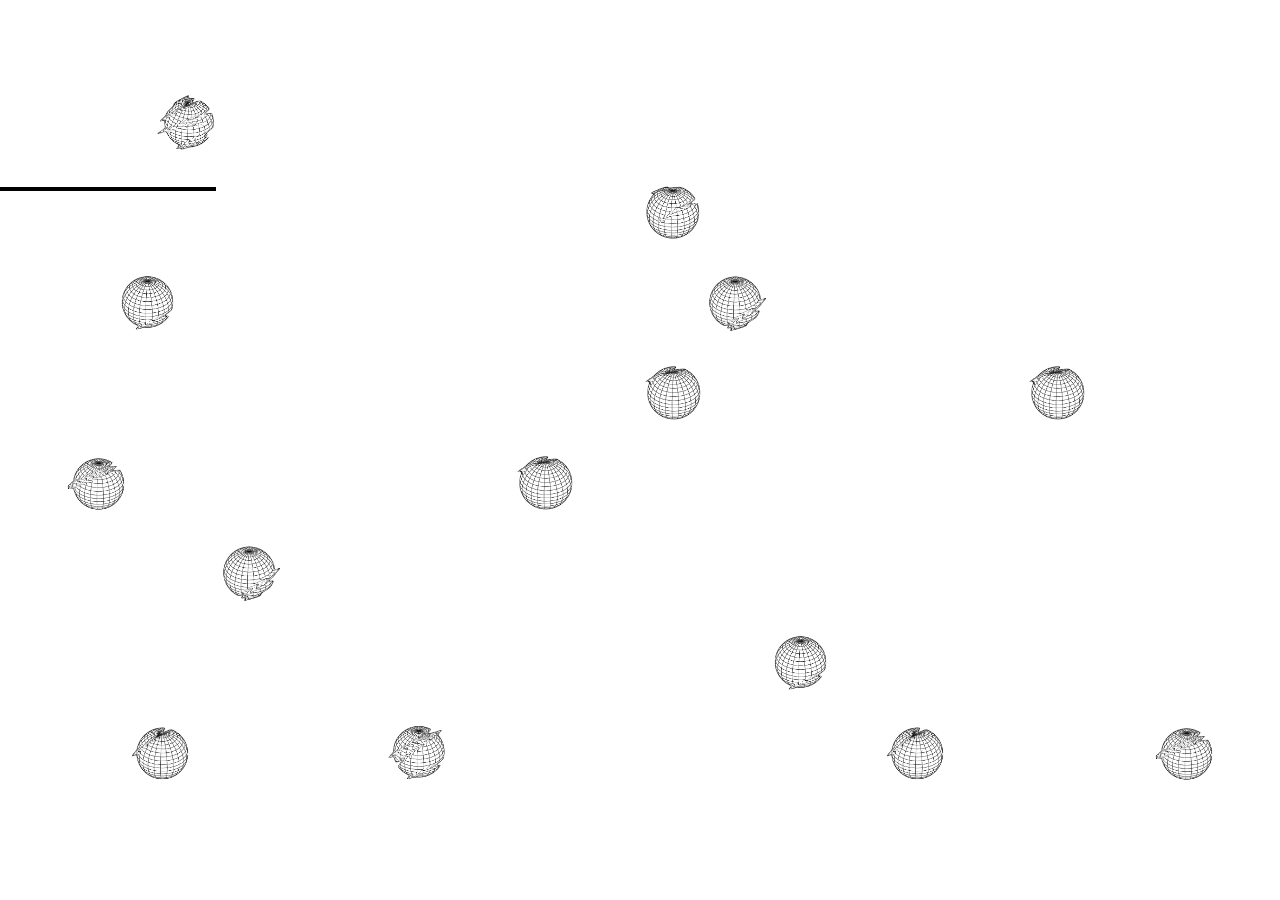
==== index.html @ 3d35674e "fixes. one small step for man..." ====
<!DOCTYPE html>
<html lang="en">
<head>

  <!-- Basic Page Needs
  –––––––––––––––––––––––––––––––––––––––––––––––––– -->
  <meta charset="utf-8">
  <title> Alexa Veneziano </title>
  <meta name="description" content="Put your description here. What is this site?">
  <meta name="author" content="Alexa Veneziano"> <!-- coding credit -->

  <!-- Mobile Specific Metas
  –––––––––––––––––––––––––––––––––––––––––––––––––– -->
  <meta name="viewport" content="width=device-width, initial-scale=1">

  <!-- Fonts
  –––––––––––––––––––––––––––––––––––––––––––––––––– -->
  <link href='https://fonts.googleapis.com/css?family=Roboto:300,400' rel='stylesheet' type='text/css'>

  <!-- CSS
  –––––––––––––––––––––––––––––––––––––––––––––––––– -->
  <link rel="stylesheet" href="normalize.css"> <!-- fix any weird formatting -->
  <link rel="stylesheet" href="css.css"> <!-- your styles -->

  <!-- Favicon
  –––––––––––––––––––––––––––––––––––––––––––––––––– -->
  <link rel="icon" type="image/png" href="assets/16.ico">

    <!-- Javascript
  –––––––––––––––––––––––––––––––––––––––––––––––––– -->
  
</head>

<body>


    <nav>

        <ul>
          <li><a class="a" href="http://comingsoon.help/"><img src="images/sphere8blue.png" style="width:65px;height:65px;" class="sphere" ></a></li>
          <li><a class="b" href="http://proximity.design/"><img src="images/sphere7blue.png" class="sphere" style="width:65px;height:65px;"></a></li>
          <li><a class="c" href="http://milk-and-water.com/"><img src="images/sphere6blue.png" class="sphere" style="width:65px;height:65px;"></a></li>
          <li><a class="d" href="file:///Users/alexaveneziano/GitHub/aveneziano_website/page1"><img src="images/sphere6blue.png" class="sphere" style="width:65px;height:65px;"></a></li>
          
        </ul>

    </nav>


    <section> <!-- use of sections optional - google this one, I cant explain it well -->

    <!-- layer divs in order of top to bottom. First = top, last = bottom. In order to style an image correctly, you typically need to put it in a div. Exceptions can be made -->
      
    </section>

     <div class="name">
        <img src="images/longerdash.png">
        <div class="name-hidden" class="bluehover" style="position:absolute;left:50px;"> 
            <p> ALEXA VENEZIANO </p> 
            <p><a href="mailto:alexaveneziano@gmail.com">alexaveneziano@gmail.com</a></p> 
            <p>some work ></p> 
            <p><a href="behance.net/AlexaVeneziano"> more work ^</a></p> 
        </div>
    </div>

        <div class="one">
        <img src="images/sphere3blue.png" style="width:65px;height:65px;" class="sphere">


        <div class="one-hidden"  style="width:465px;height:65px;"> 
            
            <p>default as accessibility /  
Accessibility is the point at which objectives of design and sustainability meet. Both aspire to communicate and include. This becomes important in the discerning of an aesthetic, as coveted graphic design often exits outside of the defaults of more administrative formats and consumer formats. The way that people most frequently distribute and consume printed materials is dictated by specific defaults. For a design to be more communicable, conforming to these same defaults would increase its accessibility. As well as this, defaults create a more uniform system for producing printed materials and creates less waste. The energy of creating a one of a kind or less common dimension or material is something that could be considered wasted in a discipline intended to make communication more efficient. A sustainable aesthetic could then adopt defaults of administrative and consumer  production as a norm for design.<br><br>
An essential aspect of design is use. How the consumer uses and keeps a product is as designed as the appearance. Allowing for the easy and more manageable repair and maintenance of a product increases the usability of the product. While the lifespan of a product considered its disposal and decomposition, the usable stage of the cycle is its most useful. The greater the time of usability, the more sustainable the product is. To increase this level of a design’s sustainability, the design must be made easy as possible to maintain. This requires the consideration of the consumers tools and resources. Allowing a product to be maintained by more commonly shared means, or in this case defaults of consumer resources and knowledge, allows the consumer to keep and use it longer.<br><br>
A space can be found between individual visual language and greater accessibility. The goal would is not to lose all individuality design to the visuals developed through common platforms, but to compromise to increase compatibility. </p>
<img src="images/default.png" style="height:50vh; position:absolute; left:780px; top:0px;">
        </div>
    </div>

     <div class="two">
        <img src="images/sphere4blue.png" class="sphere" style="width:65px;height:65px;">
        <div class="two-hidden">

            <img src="images/butwaitinfo.png" style="height:100vh; position:absolute; left:-30vh; top:-33vh;z-index:1;">
        </div>
    </div>

<div class="three">
        <img src="images/sphere6blue.png" class="sphere" style="width:65px;height:65px;">
        <div class="three-hidden">
            <img src="images/nightvisions.jpg" style="height:100vh;position:absolute; left:-50px; top:-250px; z-index:1; ">
             <img src="images/elbow_.png" style="height:20vh;position:absolute; left:-600px; top:30px; z-index:1; ">
             <p> a two week typeface</p> 
        </div>
    </div>

    <div class="four">
        <img src="images/sphere5blue.png" class="sphere" style="width:65px;height:65px;">
        <div class="four-hidden">
            <img src="images/bondinfo.png" style="height:100vh;position:absolute; left:-5vh; top:-53vh;z-index:1;">
            
        </div>
    </div>

    <div class="five">
        <img src="images/sphere4blue.png" class="sphere" style="width:65px;height:65px;"> 
        <div class="five-hidden">
            <img  src="images/fountain.png" style="height:105vh;position:absolute; left:10vh; top:-70vh;z-index:999;"> 
             <p> The Utopia of Creative Originality </p> 
        </div>
    </div>

    <div class="six">
        <img src="images/sphere7blue.png" class="sphere" style="width:65px;height:65px;">
        <div class="six-hidden">
            <img src="images/magazinemockup_gif3.gif" style="height:70vh;position:absolute; left:-70vh; top:-70vh;z-index:1;">
            <p> Evidence of proficiency with layout </p> 
        </div>
    </div>

 <div class="eight">
        <img src="images/spheres11blue.png" class="sphere" style="width:65px;height:65px;">
        <div class="eight-hidden">
            <img src="images/bond_gif_.gif" style="height:40vh;position:absolute; left:70vh; top:-50vh;z-index:1;"> 
            <img src="images/bondmockup2.jpg" style="height:40vh; position:absolute; left:5vh; top:-50vh;z-index:1;">
            <p> Title to Kill / additional collateral </p> 
        </div>
    </div>

     <div class="seven">
        <img src="images/spheres11blue.png" class="sphere" style="width:65px;height:65px;">
        <div class="seven-hidden">
            <img src="images/scout_greensboro.gif" style="height:50vh; position:absolute; left:-400px; top:-300px;z-index:1;">
            <p> a selection of experimental print work </p> 
        </div>
    </div>

      

       <div class="nine">
        <img src="images/spheres12blue.png" class="sphere" style="width:65px;height:65px;">
        <div class="nine-hidden">
            <img src="images/dust.png" style="height:100vh; position:absolute; left:-180px; top:-587px;z-index:1;">
        </div>
    </div>

     <div class="ten">
        <img src="images/sphere5blue.png" class="sphere" style="width:65px;height:65px;">
        <div class="ten-hidden">
            <img src="images/deck.jpg" style="height:60vh; position:absolute; left:-900px; top:-600px;z-index:1;">
            <img src="images/show_32.jpg" style="height:60vh; position:absolute; left:-1100px; top:-600px;z-index:1;">
            <img src="images/showcloseup.png" style="height:30vh; position:absolute; left:-800px; top:-600px;z-index:1;">
            <p> Proximity installation </p> 
        </div>
    </div>



         

<!-- suggest adding google analytics, we'll get to this at the end. 
  To get started: https://analytics.google.com/analytics/web/#home/a49225036w80916559p83741359/ 
  -->

</html>
---- css.css ----
/* can use EITHER code on html page OR include this script. Both are not necessary. */
@import url('https://fonts.googleapis.com/css?family=Roboto:300,400,600,700,800');
/* find the code here https://fonts.google.com/ */

/* NOTE
html is set to 62.5% so that all the REM measurements are based on 10px sizing. 1.5rem = 15px.
Suggested unites: percents or vw/vh. REM, EM, and PX generally too complicated for responsive design.; */

html, body {
  font-size: 90%; 
  background-color: #ffffff;
  color: #000000;
  font-weight: 500; 
  font-family: serif;
   
   letter-spacing: .05rem;
}

  /* fill browser */
  width: 100%;
  height: 100%; 
}

/* this sideways nav is a little imperfect, but this is what i used.*/
nav {
    
  
  
    list-style:none; /*remove bullet points */
    float:left;
  
}

nav ul {   list-style: none; 
   /* font-size: 100%; /*2.1rem*/ 
    /* line-height: 5;  
    letter-spacing: .05rem;
    list-style: none;
    float:left;
    top:15.7%;
    left:17%;

    position:absolute;*/
}

/* "li" styles a link. writing "nav a" defines the specific link group, as definining only "a" will change the default links for the whole site. */




a {
	text-decoration: none; /* removes default underline */
  color: #000000;
}

a:hover {
	/* hover style */
  color:blue;
}
a:active {
	/* what it looks like when being clicked */
}
a:visited { 
	/* what it looks like when visited */
}

/*content 

/* each class begins with a period. classes can be reused infinitely. */
/*.name-div-class {
	float: left; /*should it automatically go to the left or right? */
/*	text-align: left;
	 /*use this to move it around the page */


.name {
  float:left;
  top:20%;
  left:0%;
  text-align: right;
  position:absolute; }
.name:hover {
  font-color: #0044ff;}
.name-hidden {
  display:none;
   }
.name:hover .name-hidden {
  display:block; position:absolute; text-align: right; left:4px; z-index:9999 font-weight: 500; 
  font-family: 'Roboto';}
/* each ID begins with a #. Can only be used once per page */
#name-id {
}

.one {
  float:left;
  top:10%;
  left:12%;
  position:absolute; }
.one:hover {
  font-color: #0044ff; z-index:1; }
.one-hidden {
  display:none; }
.one:hover .one-hidden {
  display:block;  float:left;
  top:20%;
  left:40%;
  position:absolute;  z-index:1; }
/* each ID begins with a #. Can only be used once per page */
#name-id {
}


.two {
  float:left;
  top:30%;
  left:55%;
  position:absolute; z-index:999; }
.two:hover {
  font-color: #0044ff; }
.two-hidden {
  display:none;
   }
.two:hover .two-hidden {
   display:block;  float:left;
  top:30%;
  left:30%;
    position:absolute; z-index:9999;
  display:block;font-weight: 500; 
  font-family: 'Roboto';}


.three {
  float:left;
  top:40%;
  left:50%;
  position:absolute; }
.three:hover {
  font-color: #0044ff; }
.three-hidden {
  display:none; }
.three:hover .three-hidden {
   display:block;  float:left; position:absolute;
   top:40%;
  left:30%;  font-weight: 500; 
  font-family: 'Roboto';}


.four {
  float:left;
  top: 50%;
  left:5%;
  position:absolute; }
.four:hover {
  font-color: #0044ff; }
.four-hidden {
  display:none; }
.four:hover .four-hidden {
  display:block;  float:left; position:absolute;
  top:50%;
  left:30%; font-weight: 500; 
  font-family: 'Roboto'; }


.five {
  float:left;
  top:60%;
  left:17%;
  position:absolute; z-index:999; }
.five:hover {
  font-color: #0044ff; }
.five-hidden {
  display:none; }
.five:hover .five-hidden {
  display:block;  float:left; position:absolute;
   top:60%;
  left:30%; z-index:9999 font-weight:500; 
  font-family: 'Roboto';}

.six {
  float:left;
  top:70%;
  left:60%;
  position:absolute; }
.six:hover {
  font-color: #0044ff; }
.six-hidden {
  display:none; }
.six:hover .six-hidden {
  display:block;  float:left; position:absolute;
   top:70%;
  left:30%; z-index:9999;font-weight: 500; 
  font-family: 'Roboto';}

.seven {
  float:left;
  top:80%;
  left:69%;
  position:absolute; }
.seven:hover {
  font-color: #0044ff; }
.seven-hidden {
  display:none; }
.seven:hover .seven-hidden {
  display:block;  float:left; position:absolute;
   top:80%;
  left:90%; z-index:9999;font-weight: 500; 
  font-family: 'Roboto';}

  .eight {
  float:left;
  top:80%;
  left:10%;
  position:absolute; }
.eight:hover {
  font-color: #0044ff; }
.eight-hidden {
  display:none; }
.eight:hover .eight-hidden {
  display:block;  float:left; position:absolute;
   top:80%;
  left:30%; z-index:9999;font-weight: 500; 
  font-family: 'Roboto';}

  .nine {
  float:left;
  top:80%;
  left:30%;
  position:absolute; }
.nine:hover {
  font-color: #0044ff; }
.nine-hidden {
  display:none; }
.nine:hover .nine-hidden {
  display:block;  float:left; position:absolute;
   top:40%;
  left:30%; z-index:9999;font-weight: 500; 
  font-family: 'Roboto';}

  .ten{
  float:left;
  top:80%;
  left:90%;
  position:absolute; }
.ten:hover {
  font-color: #0044ff; }
.ten-hidden {
  display:none; }
.ten:hover .ten-hidden {
  display:block;  float:left; position:absolute;
   top:40%;
  left:30%; z-index:9999;font-weight: 500; 
  font-family: 'Roboto';}

  .ed {
  float:left;
  top:100px;
  left:30%;
  position:absolute; z-index:9999}



.a {float:left;
  top:20%;
  left:50%;
  text-align: left;
  position:absolute;
  

}
/*.a:hover {
  font-color: #0044ff; }
.a-hidden {
  display:none; }
.a:hover .a-hidden {
  display:block; z-index:9999;filter: hue-rotate(180deg);
-webkit-filter: hue-rotate(180deg); }*/

.b {float:left;
  top:30%;
  left:9%;
  text-align: left;
  position:absolute;

}
.c {float:left;
  top:40%;
  left:80%;
  text-align: left;
  position:absolute;

}
.d {float:left;
  top:50%;
  left:40%;
  text-align: left;
  position:absolute;

}
.e {float:left;
  top:60%;
  left:24%;
  text-align: left;
  position:absolute;

}
.f {float:left;
  top:70%;
  left:30%;
  text-align: left;
  position:absolute;

}

.a1 {float:left;
  top:30%;
  left:9%;
  text-align: left;
  position:absolute;

}

.b1 {float:left;
  top:40%;
  left:12%;
  text-align: left;
  position:absolute;

}
.c1 {float:left;
  top:50%;
  left:7%;
  text-align: left;
  position:absolute;

}

/* each ID begins with a #. Can only be used once per page */
#name-id {
}
/* each ID begins with a #. Can only be used once per page */
#name-id {
}

.name-hidden p {
  padding: 2%;
  margin: 0;
}

.sphere {
  filter: grayscale(1);
    -webkit-filter: grayscale(1);    
}
.sphere:hover {
  filter: grayscale(0);
    -webkit-filter: grayscale(0);    
}
.bluehover a:hover {
  color:blue; /* #0000ff */
}
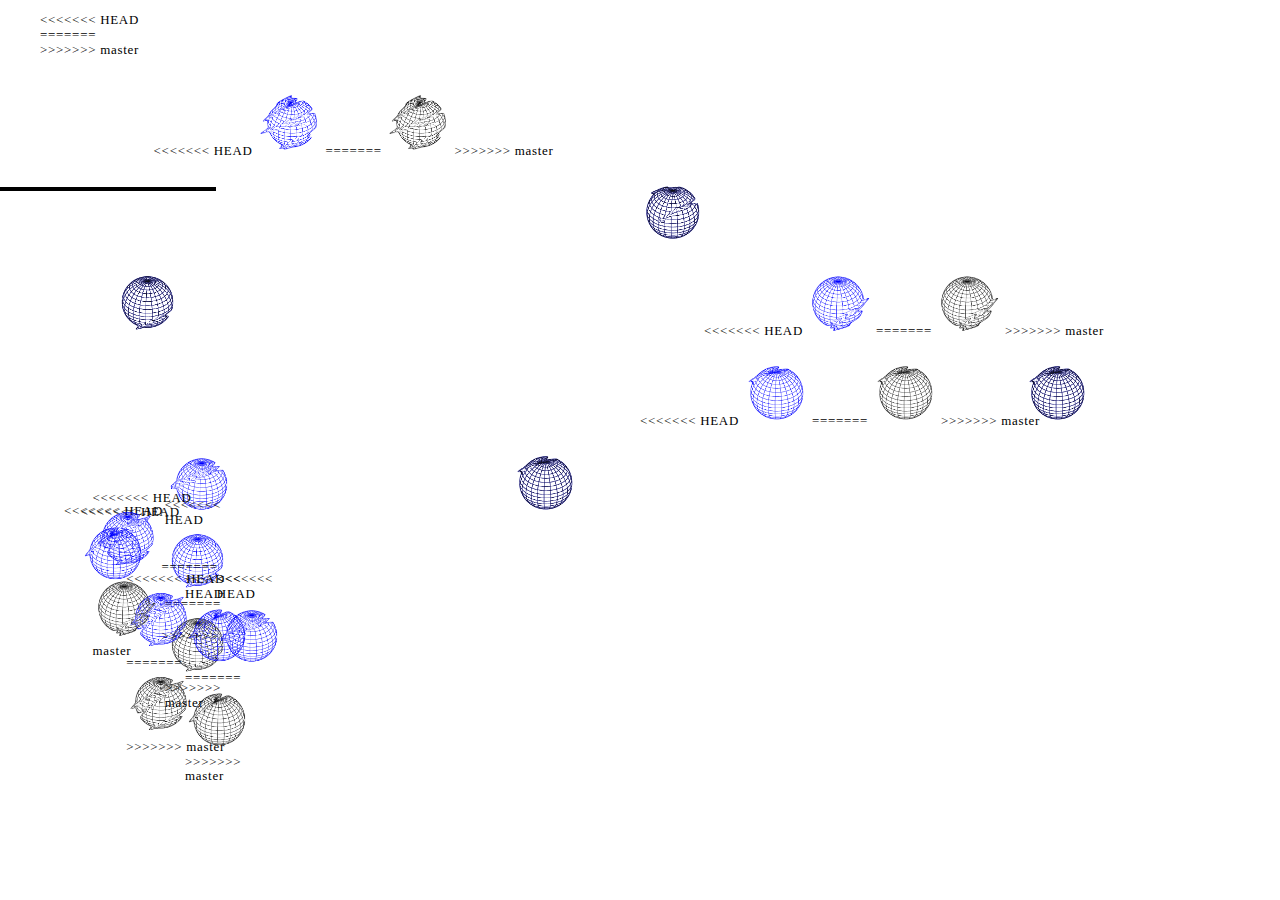
==== commit 5cde5d3f: "Merge branch 'master' into gh-pages" ====
--- a/index.html
+++ b/index.html
@@ -37,10 +37,17 @@
     <nav>
 
         <ul>
+<<<<<<< HEAD
+          <li><a class="a" href="http://comingsoon.help/"><img src=images/sphere8blue.png style="width:65px;height:65px;" ></a></li>
+          <li><a class="b" href="http://proximity.design/"><img src=images/sphere7blue.png style="width:65px;height:65px;"></a></li>
+          <li><a class="c" href="http://milk-and-water.com/"><img src=images/sphere6blue.png style="width:65px;height:65px;"></a></li>
+          <li><a class="d" href="file:///Users/alexaveneziano/GitHub/aveneziano_website/page1"><img src=images/sphere6blue.png style="width:65px;height:65px;"></a></li>
+=======
           <li><a class="a" href="http://comingsoon.help/"><img src="images/sphere8blue.png" style="width:65px;height:65px;" class="sphere" ></a></li>
           <li><a class="b" href="http://proximity.design/"><img src="images/sphere7blue.png" class="sphere" style="width:65px;height:65px;"></a></li>
           <li><a class="c" href="http://milk-and-water.com/"><img src="images/sphere6blue.png" class="sphere" style="width:65px;height:65px;"></a></li>
           <li><a class="d" href="file:///Users/alexaveneziano/GitHub/aveneziano_website/page1"><img src="images/sphere6blue.png" class="sphere" style="width:65px;height:65px;"></a></li>
+>>>>>>> master
           
         </ul>
 
@@ -64,7 +71,11 @@
     </div>
 
         <div class="one">
+<<<<<<< HEAD
+        <img src=images/sphere3blue.png style="width:65px;height:65px;">
+=======
         <img src="images/sphere3blue.png" style="width:65px;height:65px;" class="sphere">
+>>>>>>> master
 
 
         <div class="one-hidden"  style="width:465px;height:65px;"> 
@@ -78,7 +89,11 @@
     </div>
 
      <div class="two">
+<<<<<<< HEAD
+        <img src=images/sphere4blue.png style="width:65px;height:65px;">
+=======
         <img src="images/sphere4blue.png" class="sphere" style="width:65px;height:65px;">
+>>>>>>> master
         <div class="two-hidden">
 
             <img src="images/butwaitinfo.png" style="height:100vh; position:absolute; left:-30vh; top:-33vh;z-index:1;">
@@ -86,7 +101,11 @@
     </div>
 
 <div class="three">
+<<<<<<< HEAD
+        <img src=images/sphere6blue.png style="width:65px;height:65px;">
+=======
         <img src="images/sphere6blue.png" class="sphere" style="width:65px;height:65px;">
+>>>>>>> master
         <div class="three-hidden">
             <img src="images/nightvisions.jpg" style="height:100vh;position:absolute; left:-50px; top:-250px; z-index:1; ">
              <img src="images/elbow_.png" style="height:20vh;position:absolute; left:-600px; top:30px; z-index:1; ">
@@ -95,23 +114,37 @@
     </div>
 
     <div class="four">
+<<<<<<< HEAD
+        <img src=images/sphere5blue.png style="width:65px;height:65px;">
+        <div class="four-hidden">
+            <img src=images/bondinfo.png style="height:100vh;position:absolute; left:-5vh; top:-53vh;z-index:9999;">
+=======
         <img src="images/sphere5blue.png" class="sphere" style="width:65px;height:65px;">
         <div class="four-hidden">
             <img src="images/bondinfo.png" style="height:100vh;position:absolute; left:-5vh; top:-53vh;z-index:1;">
+>>>>>>> master
             
         </div>
     </div>
 
     <div class="five">
+<<<<<<< HEAD
+        <img src=images/spheres12blue.png style="width:65px;height:65px;"> 
+=======
         <img src="images/sphere4blue.png" class="sphere" style="width:65px;height:65px;"> 
+>>>>>>> master
         <div class="five-hidden">
-            <img  src="images/fountain.png" style="height:105vh;position:absolute; left:10vh; top:-70vh;z-index:999;"> 
+            <img  src="images/fountain.png" style="height:105vh;position:absolute; left:10vh; top:-70vh;z-index:1;"> 
              <p> The Utopia of Creative Originality </p> 
         </div>
     </div>
 
     <div class="six">
+<<<<<<< HEAD
+        <img src=images/sphere7blue.png style="width:65px;height:65px;">
+=======
         <img src="images/sphere7blue.png" class="sphere" style="width:65px;height:65px;">
+>>>>>>> master
         <div class="six-hidden">
             <img src="images/magazinemockup_gif3.gif" style="height:70vh;position:absolute; left:-70vh; top:-70vh;z-index:1;">
             <p> Evidence of proficiency with layout </p> 
@@ -119,16 +152,27 @@
     </div>
 
  <div class="eight">
+<<<<<<< HEAD
+        <img src=images/spheres11blue.png style="width:65px;height:65px;">
+        <div class="eight-hidden">
+            <img src=images/bond_gif_.gif style="height:40vh;position:absolute; left:70vh; top:-50vh;z-index:1;"> 
+            <img src=images/bondmockup2.jpg style="height:40vh; position:absolute; left:5vh; top:-50vh;z-index:999;">
+=======
         <img src="images/spheres11blue.png" class="sphere" style="width:65px;height:65px;">
         <div class="eight-hidden">
             <img src="images/bond_gif_.gif" style="height:40vh;position:absolute; left:70vh; top:-50vh;z-index:1;"> 
             <img src="images/bondmockup2.jpg" style="height:40vh; position:absolute; left:5vh; top:-50vh;z-index:1;">
+>>>>>>> master
             <p> Title to Kill / additional collateral </p> 
         </div>
     </div>
 
      <div class="seven">
+<<<<<<< HEAD
+        <img src=images/spheres11blue.png style="width:65px;height:65px;">
+=======
         <img src="images/spheres11blue.png" class="sphere" style="width:65px;height:65px;">
+>>>>>>> master
         <div class="seven-hidden">
             <img src="images/scout_greensboro.gif" style="height:50vh; position:absolute; left:-400px; top:-300px;z-index:1;">
             <p> a selection of experimental print work </p> 
@@ -138,18 +182,30 @@
       
 
        <div class="nine">
+<<<<<<< HEAD
+        <img src=images/spheres12blue.png style="width:65px;height:65px;">
+=======
         <img src="images/spheres12blue.png" class="sphere" style="width:65px;height:65px;">
+>>>>>>> master
         <div class="nine-hidden">
             <img src="images/dust.png" style="height:100vh; position:absolute; left:-180px; top:-587px;z-index:1;">
         </div>
     </div>
 
      <div class="ten">
+<<<<<<< HEAD
+        <img src=images/sphere5blue.png style="width:65px;height:65px;">
+        <div class="ten-hidden">
+            <img src=images/deck.jpg style="height:50vh; position:absolute; left:-558px; top:-330px;z-index:1;">
+            <img src=images/show_32.jpg style="height:50vh; position:absolute; left:-800px; top:-330px;z-index:1;">
+            <img src=images/showcloseup.png style="height:31vh; position:absolute; left:-800px; top:-560px;z-index:1;">
+=======
         <img src="images/sphere5blue.png" class="sphere" style="width:65px;height:65px;">
         <div class="ten-hidden">
             <img src="images/deck.jpg" style="height:60vh; position:absolute; left:-900px; top:-600px;z-index:1;">
             <img src="images/show_32.jpg" style="height:60vh; position:absolute; left:-1100px; top:-600px;z-index:1;">
             <img src="images/showcloseup.png" style="height:30vh; position:absolute; left:-800px; top:-600px;z-index:1;">
+>>>>>>> master
             <p> Proximity installation </p> 
         </div>
     </div>
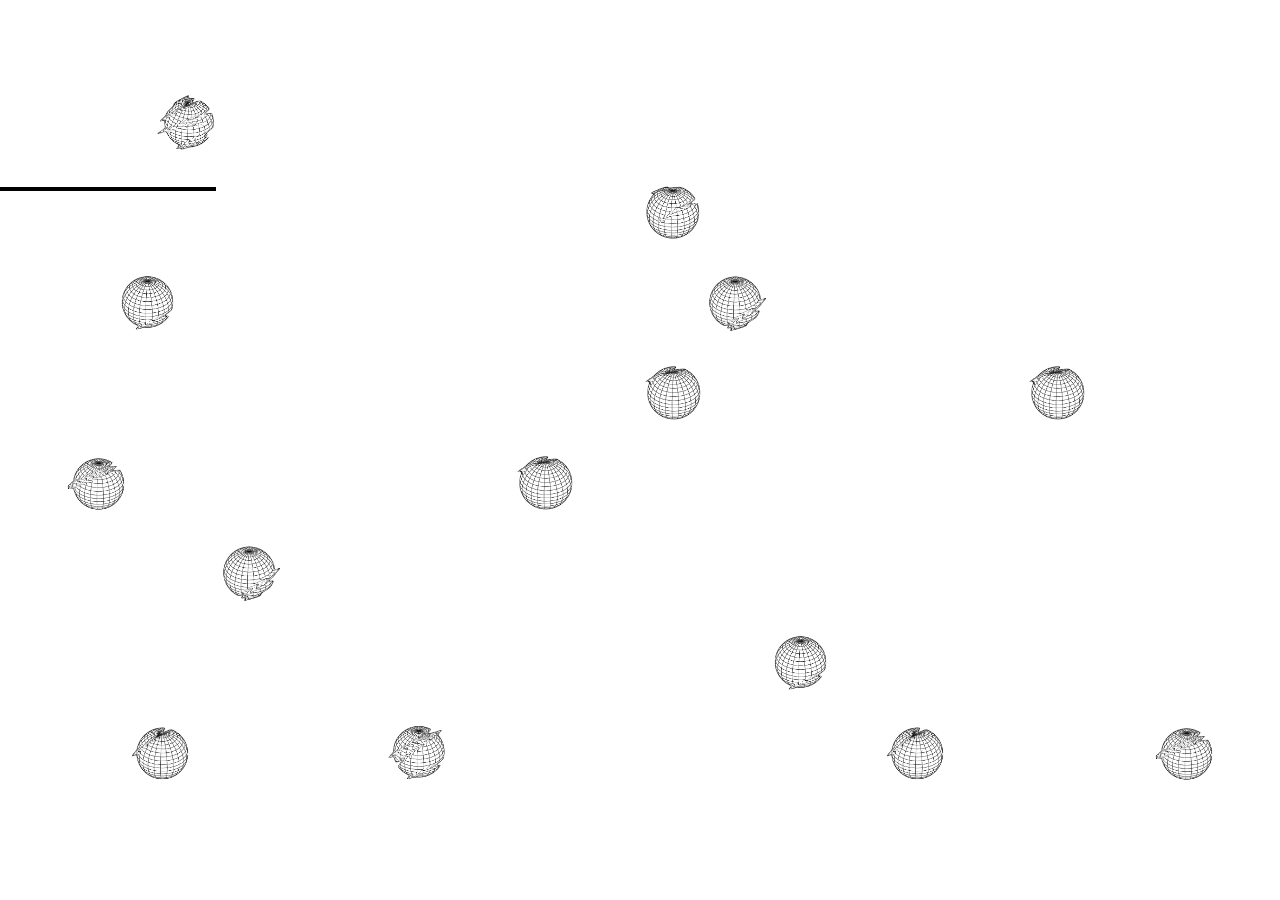
==== commit 3f598f0a: "call it a night" ====
--- a/index.html
+++ b/index.html
@@ -37,18 +37,10 @@
     <nav>
 
         <ul>
-<<<<<<< HEAD
-          <li><a class="a" href="http://comingsoon.help/"><img src=images/sphere8blue.png style="width:65px;height:65px;" ></a></li>
-          <li><a class="b" href="http://proximity.design/"><img src=images/sphere7blue.png style="width:65px;height:65px;"></a></li>
-          <li><a class="c" href="http://milk-and-water.com/"><img src=images/sphere6blue.png style="width:65px;height:65px;"></a></li>
-          <li><a class="d" href="file:///Users/alexaveneziano/GitHub/aveneziano_website/page1"><img src=images/sphere6blue.png style="width:65px;height:65px;"></a></li>
-=======
           <li><a class="a" href="http://comingsoon.help/"><img src="images/sphere8blue.png" style="width:65px;height:65px;" class="sphere" ></a></li>
           <li><a class="b" href="http://proximity.design/"><img src="images/sphere7blue.png" class="sphere" style="width:65px;height:65px;"></a></li>
           <li><a class="c" href="http://milk-and-water.com/"><img src="images/sphere6blue.png" class="sphere" style="width:65px;height:65px;"></a></li>
           <li><a class="d" href="file:///Users/alexaveneziano/GitHub/aveneziano_website/page1"><img src="images/sphere6blue.png" class="sphere" style="width:65px;height:65px;"></a></li>
->>>>>>> master
-          
         </ul>
 
     </nav>
@@ -71,11 +63,7 @@
     </div>
 
         <div class="one">
-<<<<<<< HEAD
-        <img src=images/sphere3blue.png style="width:65px;height:65px;">
-=======
         <img src="images/sphere3blue.png" style="width:65px;height:65px;" class="sphere">
->>>>>>> master
 
 
         <div class="one-hidden"  style="width:465px;height:65px;"> 
@@ -89,11 +77,7 @@
     </div>
 
      <div class="two">
-<<<<<<< HEAD
-        <img src=images/sphere4blue.png style="width:65px;height:65px;">
-=======
         <img src="images/sphere4blue.png" class="sphere" style="width:65px;height:65px;">
->>>>>>> master
         <div class="two-hidden">
 
             <img src="images/butwaitinfo.png" style="height:100vh; position:absolute; left:-30vh; top:-33vh;z-index:1;">
@@ -101,11 +85,7 @@
     </div>
 
 <div class="three">
-<<<<<<< HEAD
-        <img src=images/sphere6blue.png style="width:65px;height:65px;">
-=======
         <img src="images/sphere6blue.png" class="sphere" style="width:65px;height:65px;">
->>>>>>> master
         <div class="three-hidden">
             <img src="images/nightvisions.jpg" style="height:100vh;position:absolute; left:-50px; top:-250px; z-index:1; ">
              <img src="images/elbow_.png" style="height:20vh;position:absolute; left:-600px; top:30px; z-index:1; ">
@@ -114,25 +94,15 @@
     </div>
 
     <div class="four">
-<<<<<<< HEAD
-        <img src=images/sphere5blue.png style="width:65px;height:65px;">
-        <div class="four-hidden">
-            <img src=images/bondinfo.png style="height:100vh;position:absolute; left:-5vh; top:-53vh;z-index:9999;">
-=======
         <img src="images/sphere5blue.png" class="sphere" style="width:65px;height:65px;">
         <div class="four-hidden">
             <img src="images/bondinfo.png" style="height:100vh;position:absolute; left:-5vh; top:-53vh;z-index:1;">
->>>>>>> master
             
         </div>
     </div>
 
     <div class="five">
-<<<<<<< HEAD
-        <img src=images/spheres12blue.png style="width:65px;height:65px;"> 
-=======
         <img src="images/sphere4blue.png" class="sphere" style="width:65px;height:65px;"> 
->>>>>>> master
         <div class="five-hidden">
             <img  src="images/fountain.png" style="height:105vh;position:absolute; left:10vh; top:-70vh;z-index:1;"> 
              <p> The Utopia of Creative Originality </p> 
@@ -140,11 +110,7 @@
     </div>
 
     <div class="six">
-<<<<<<< HEAD
-        <img src=images/sphere7blue.png style="width:65px;height:65px;">
-=======
         <img src="images/sphere7blue.png" class="sphere" style="width:65px;height:65px;">
->>>>>>> master
         <div class="six-hidden">
             <img src="images/magazinemockup_gif3.gif" style="height:70vh;position:absolute; left:-70vh; top:-70vh;z-index:1;">
             <p> Evidence of proficiency with layout </p> 
@@ -152,27 +118,16 @@
     </div>
 
  <div class="eight">
-<<<<<<< HEAD
-        <img src=images/spheres11blue.png style="width:65px;height:65px;">
-        <div class="eight-hidden">
-            <img src=images/bond_gif_.gif style="height:40vh;position:absolute; left:70vh; top:-50vh;z-index:1;"> 
-            <img src=images/bondmockup2.jpg style="height:40vh; position:absolute; left:5vh; top:-50vh;z-index:999;">
-=======
         <img src="images/spheres11blue.png" class="sphere" style="width:65px;height:65px;">
         <div class="eight-hidden">
             <img src="images/bond_gif_.gif" style="height:40vh;position:absolute; left:70vh; top:-50vh;z-index:1;"> 
             <img src="images/bondmockup2.jpg" style="height:40vh; position:absolute; left:5vh; top:-50vh;z-index:1;">
->>>>>>> master
             <p> Title to Kill / additional collateral </p> 
         </div>
     </div>
 
      <div class="seven">
-<<<<<<< HEAD
-        <img src=images/spheres11blue.png style="width:65px;height:65px;">
-=======
         <img src="images/spheres11blue.png" class="sphere" style="width:65px;height:65px;">
->>>>>>> master
         <div class="seven-hidden">
             <img src="images/scout_greensboro.gif" style="height:50vh; position:absolute; left:-400px; top:-300px;z-index:1;">
             <p> a selection of experimental print work </p> 
@@ -182,30 +137,18 @@
       
 
        <div class="nine">
-<<<<<<< HEAD
-        <img src=images/spheres12blue.png style="width:65px;height:65px;">
-=======
         <img src="images/spheres12blue.png" class="sphere" style="width:65px;height:65px;">
->>>>>>> master
         <div class="nine-hidden">
             <img src="images/dust.png" style="height:100vh; position:absolute; left:-180px; top:-587px;z-index:1;">
         </div>
     </div>
 
      <div class="ten">
-<<<<<<< HEAD
-        <img src=images/sphere5blue.png style="width:65px;height:65px;">
-        <div class="ten-hidden">
-            <img src=images/deck.jpg style="height:50vh; position:absolute; left:-558px; top:-330px;z-index:1;">
-            <img src=images/show_32.jpg style="height:50vh; position:absolute; left:-800px; top:-330px;z-index:1;">
-            <img src=images/showcloseup.png style="height:31vh; position:absolute; left:-800px; top:-560px;z-index:1;">
-=======
         <img src="images/sphere5blue.png" class="sphere" style="width:65px;height:65px;">
         <div class="ten-hidden">
             <img src="images/deck.jpg" style="height:60vh; position:absolute; left:-900px; top:-600px;z-index:1;">
             <img src="images/show_32.jpg" style="height:60vh; position:absolute; left:-1100px; top:-600px;z-index:1;">
             <img src="images/showcloseup.png" style="height:30vh; position:absolute; left:-800px; top:-600px;z-index:1;">
->>>>>>> master
             <p> Proximity installation </p> 
         </div>
     </div>
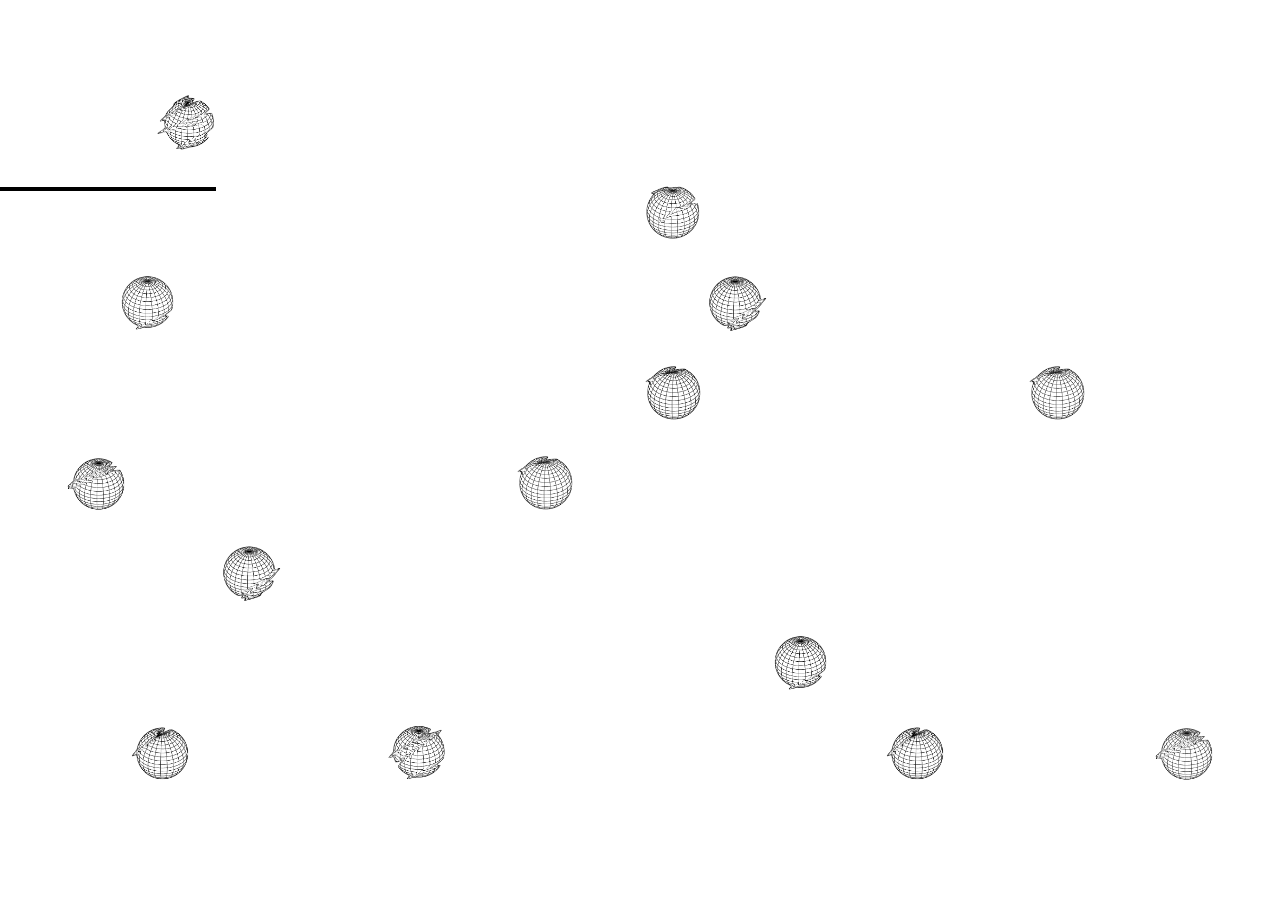
==== commit 78c1f7e9: "sooooo close" ====
--- a/index.html
+++ b/index.html
@@ -63,7 +63,7 @@
     </div>
 
         <div class="one">
-        <img src="images/sphere3blue.png" style="width:65px;height:65px;" class="sphere">
+        <img src="images/sphere3.png" style="width:65px;height:65px;" >
 
 
         <div class="one-hidden"  style="width:465px;height:65px;"> 
@@ -77,7 +77,7 @@
     </div>
 
      <div class="two">
-        <img src="images/sphere4blue.png" class="sphere" style="width:65px;height:65px;">
+        <img src="images/sphere4.png"  style="width:65px;height:65px;">
         <div class="two-hidden">
 
             <img src="images/butwaitinfo.png" style="height:100vh; position:absolute; left:-30vh; top:-33vh;z-index:1;">
@@ -85,7 +85,7 @@
     </div>
 
 <div class="three">
-        <img src="images/sphere6blue.png" class="sphere" style="width:65px;height:65px;">
+        <img src="images/sphere6.png"  style="width:65px;height:65px;">
         <div class="three-hidden">
             <img src="images/nightvisions.jpg" style="height:100vh;position:absolute; left:-50px; top:-250px; z-index:1; ">
              <img src="images/elbow_.png" style="height:20vh;position:absolute; left:-600px; top:30px; z-index:1; ">
@@ -94,7 +94,7 @@
     </div>
 
     <div class="four">
-        <img src="images/sphere5blue.png" class="sphere" style="width:65px;height:65px;">
+        <img src="images/sphere5.png" style="width:65px;height:65px;">
         <div class="four-hidden">
             <img src="images/bondinfo.png" style="height:100vh;position:absolute; left:-5vh; top:-53vh;z-index:1;">
             
@@ -102,7 +102,7 @@
     </div>
 
     <div class="five">
-        <img src="images/sphere4blue.png" class="sphere" style="width:65px;height:65px;"> 
+        <img src="images/sphere4.png"  style="width:65px;height:65px;"> 
         <div class="five-hidden">
             <img  src="images/fountain.png" style="height:105vh;position:absolute; left:10vh; top:-70vh;z-index:1;"> 
              <p> The Utopia of Creative Originality </p> 
@@ -110,7 +110,7 @@
     </div>
 
     <div class="six">
-        <img src="images/sphere7blue.png" class="sphere" style="width:65px;height:65px;">
+        <img src="images/sphere7.png" style="width:65px;height:65px;">
         <div class="six-hidden">
             <img src="images/magazinemockup_gif3.gif" style="height:70vh;position:absolute; left:-70vh; top:-70vh;z-index:1;">
             <p> Evidence of proficiency with layout </p> 
@@ -118,7 +118,7 @@
     </div>
 
  <div class="eight">
-        <img src="images/spheres11blue.png" class="sphere" style="width:65px;height:65px;">
+        <img src="images/sphere11.png" style="width:65px;height:65px;">
         <div class="eight-hidden">
             <img src="images/bond_gif_.gif" style="height:40vh;position:absolute; left:70vh; top:-50vh;z-index:1;"> 
             <img src="images/bondmockup2.jpg" style="height:40vh; position:absolute; left:5vh; top:-50vh;z-index:1;">
@@ -127,7 +127,7 @@
     </div>
 
      <div class="seven">
-        <img src="images/spheres11blue.png" class="sphere" style="width:65px;height:65px;">
+        <img src="images/sphere11.png"  style="width:65px;height:65px;">
         <div class="seven-hidden">
             <img src="images/scout_greensboro.gif" style="height:50vh; position:absolute; left:-400px; top:-300px;z-index:1;">
             <p> a selection of experimental print work </p> 
@@ -137,7 +137,7 @@
       
 
        <div class="nine">
-        <img src="images/spheres12blue.png" class="sphere" style="width:65px;height:65px;">
+        <img src="images/sphere12.png"  style="width:65px;height:65px;">
         <div class="nine-hidden">
             <img src="images/dust.png" style="height:100vh; position:absolute; left:-180px; top:-587px;z-index:1;">
         </div>
@@ -146,9 +146,9 @@
      <div class="ten">
         <img src="images/sphere5blue.png" class="sphere" style="width:65px;height:65px;">
         <div class="ten-hidden">
-            <img src="images/deck.jpg" style="height:60vh; position:absolute; left:-900px; top:-600px;z-index:1;">
-            <img src="images/show_32.jpg" style="height:60vh; position:absolute; left:-1100px; top:-600px;z-index:1;">
-            <img src="images/showcloseup.png" style="height:30vh; position:absolute; left:-800px; top:-600px;z-index:1;">
+             <img src=images/deck.jpg style="height:50vh; position:absolute; left:-558px; top:-330px;z-index:1;">
+            <img src=images/show_32.jpg style="height:50vh; position:absolute; left:-800px; top:-330px;z-index:1;">
+            <img src=images/showcloseup.png style="height:31vh; position:absolute; left:-800px; top:-560px;z-index:1;">
             <p> Proximity installation </p> 
         </div>
     </div>
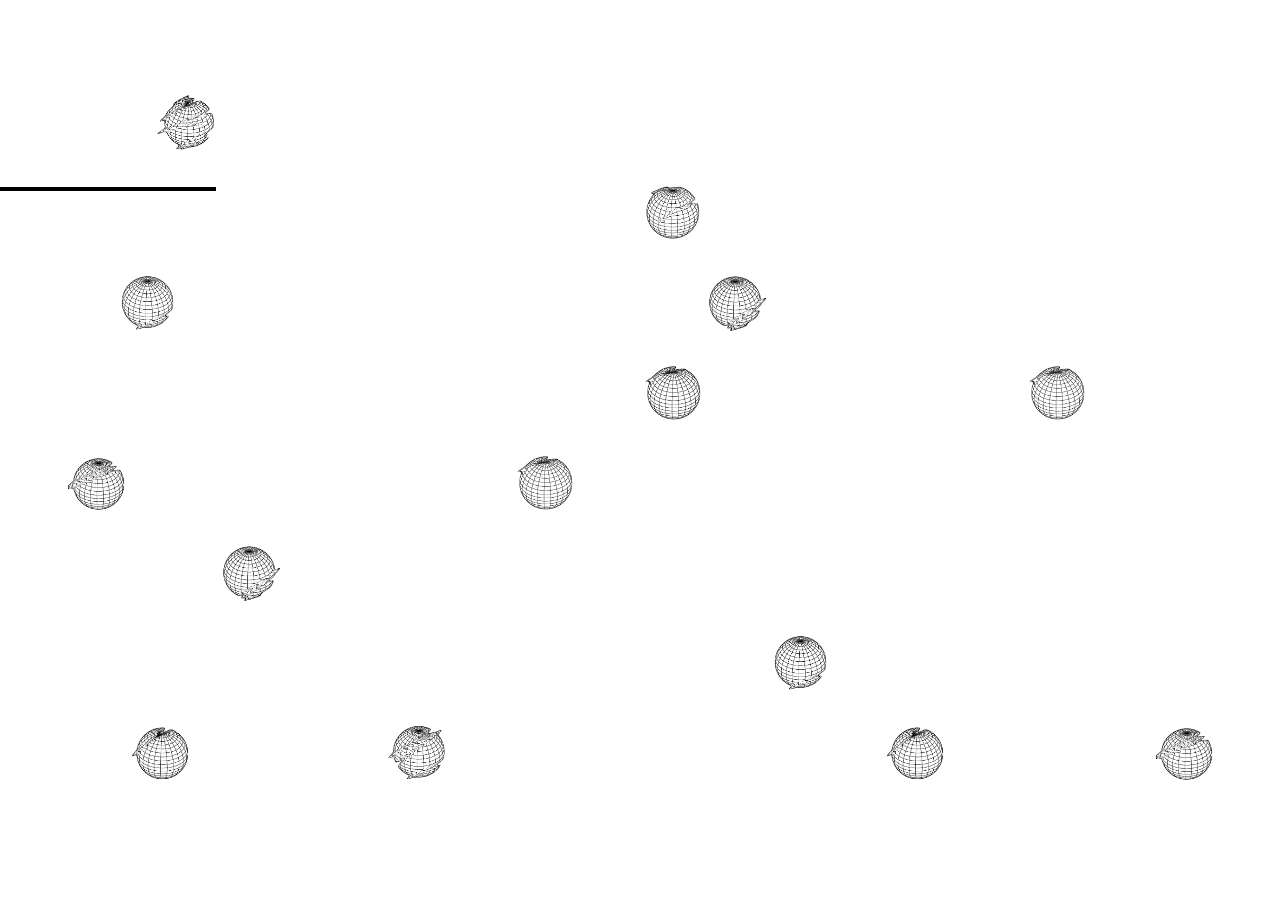
==== commit cb765dd5: "jdhwfj" ====
--- a/index.html
+++ b/index.html
@@ -37,10 +37,21 @@
     <nav>
 
         <ul>
-          <li><a class="a" href="http://comingsoon.help/"><img src="images/sphere8blue.png" style="width:65px;height:65px;" class="sphere" ></a></li>
-          <li><a class="b" href="http://proximity.design/"><img src="images/sphere7blue.png" class="sphere" style="width:65px;height:65px;"></a></li>
-          <li><a class="c" href="http://milk-and-water.com/"><img src="images/sphere6blue.png" class="sphere" style="width:65px;height:65px;"></a></li>
-          <li><a class="d" href="file:///Users/alexaveneziano/GitHub/aveneziano_website/page1"><img src="images/sphere6blue.png" class="sphere" style="width:65px;height:65px;"></a></li>
+          <div id="some-div"><li><a class="a" href="http://comingsoon.help/"><span id="some-element">
+   http://comingsoon.help/
+  </span><img src="images/sphere8blue.png" style="width:65px;height:65px;" class="sphere" ></a></li></div>
+
+          <div id="some-div"> <li><a class="b" href="http://proximity.design/"><span id="some-element">
+   http://proximity.design/
+  </span><img src="images/sphere7blue.png" class="sphere" style="width:65px;height:65px;"></a></li></div>
+
+          <div id="some-div"> <li><a class="c" href="http://milk-and-water.com/"><span id="some-element">
+   http://milk-and-water.com/
+  </span><img src="images/sphere6blue.png" class="sphere" style="width:65px;height:65px;"></a></li></div>
+
+          <div id="some-div"> <li><a class="d" href="http://alexaveneziano.com/page1"><span id="some-element">
+   Experiential Design
+  </span><img src="images/sphere6blue.png" class="sphere" style="width:65px;height:65px;"></a></li></div>
         </ul>
 
     </nav>
@@ -144,7 +155,7 @@
     </div>
 
      <div class="ten">
-        <img src="images/sphere5blue.png" class="sphere" style="width:65px;height:65px;">
+        <img src="images/sphere5.png"  style="width:65px;height:65px;">
         <div class="ten-hidden">
              <img src=images/deck.jpg style="height:50vh; position:absolute; left:-558px; top:-330px;z-index:1;">
             <img src=images/show_32.jpg style="height:50vh; position:absolute; left:-800px; top:-330px;z-index:1;">
--- a/css.css
+++ b/css.css
@@ -334,6 +334,19 @@
 
 }
 
+#some-element {
+  display: none;
+    text-decoration: none; /* removes default underline */
+  color: #0000ff;
+  position:absolute;
+   font-weight: 500; 
+  font-family: 'Roboto';}
+
+
+#some-div:hover #some-element {
+  display: block;
+}
+
 /* each ID begins with a #. Can only be used once per page */
 #name-id {
 }
